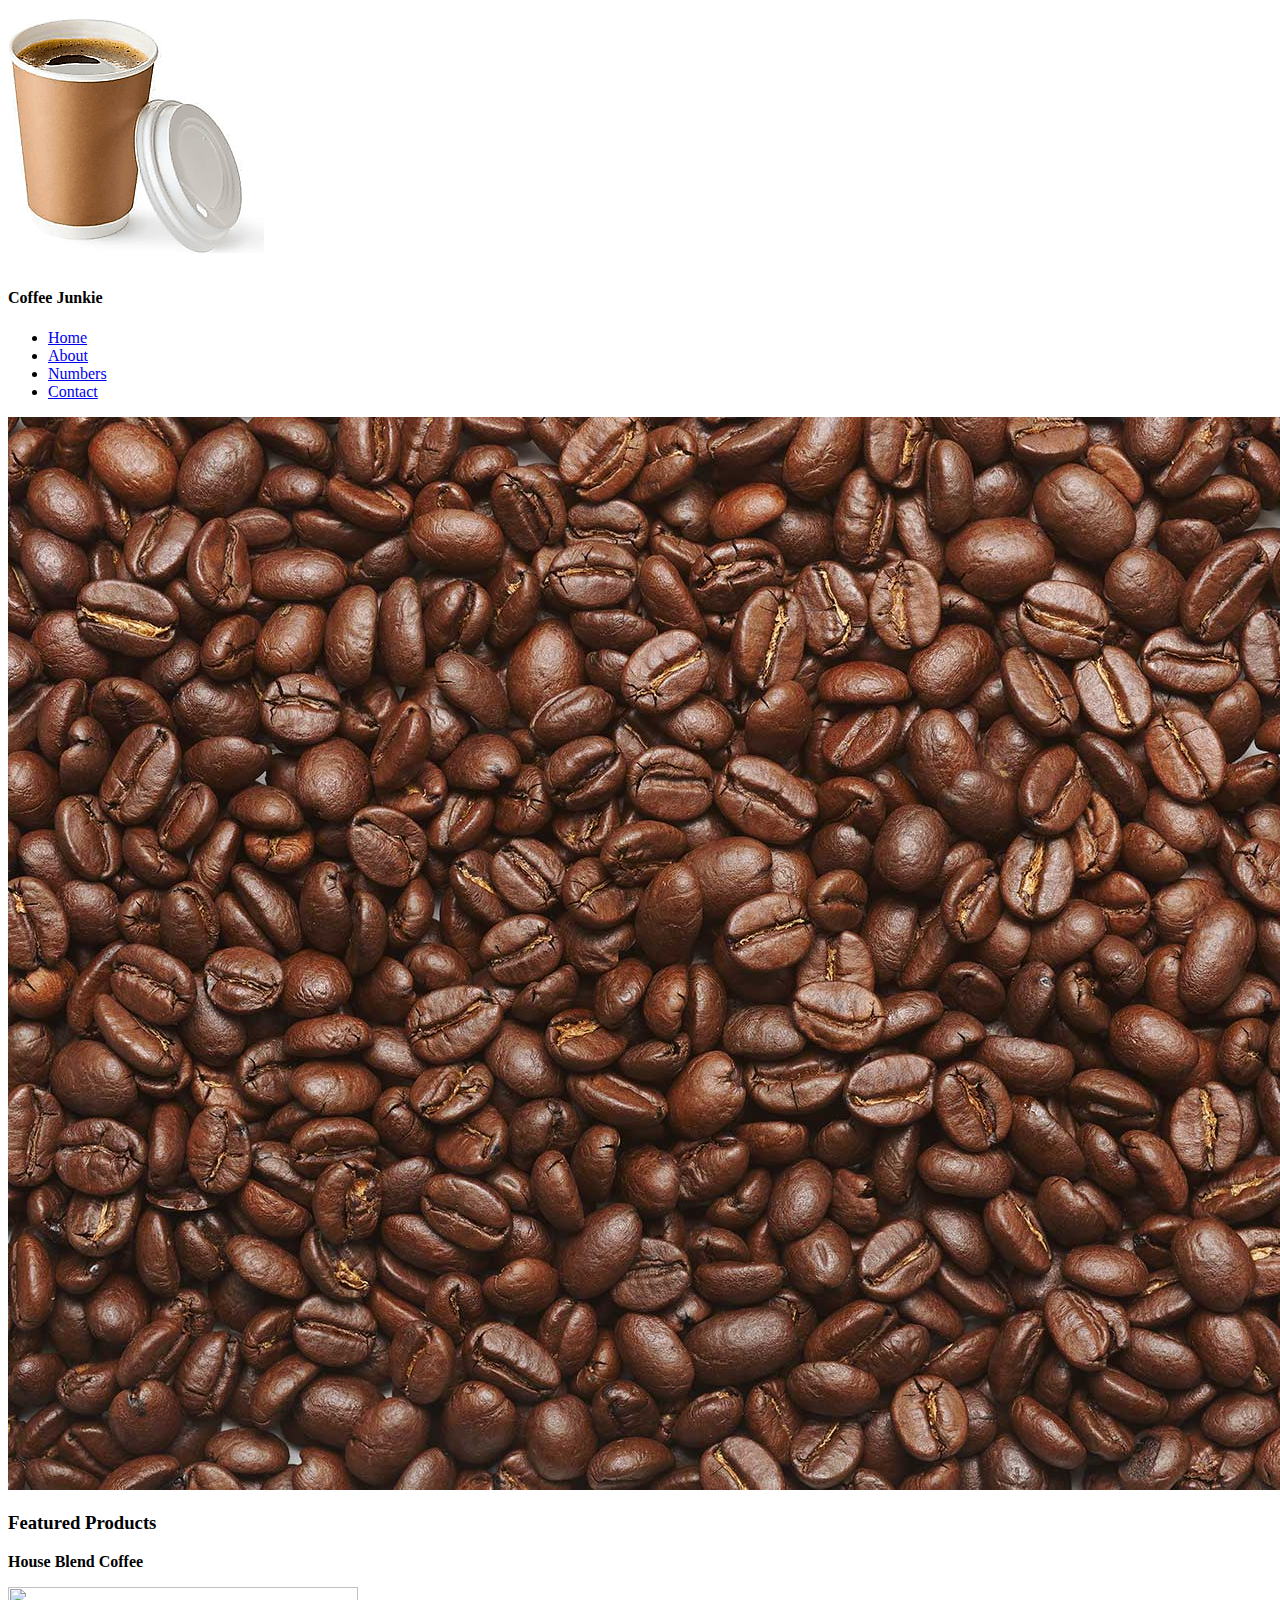
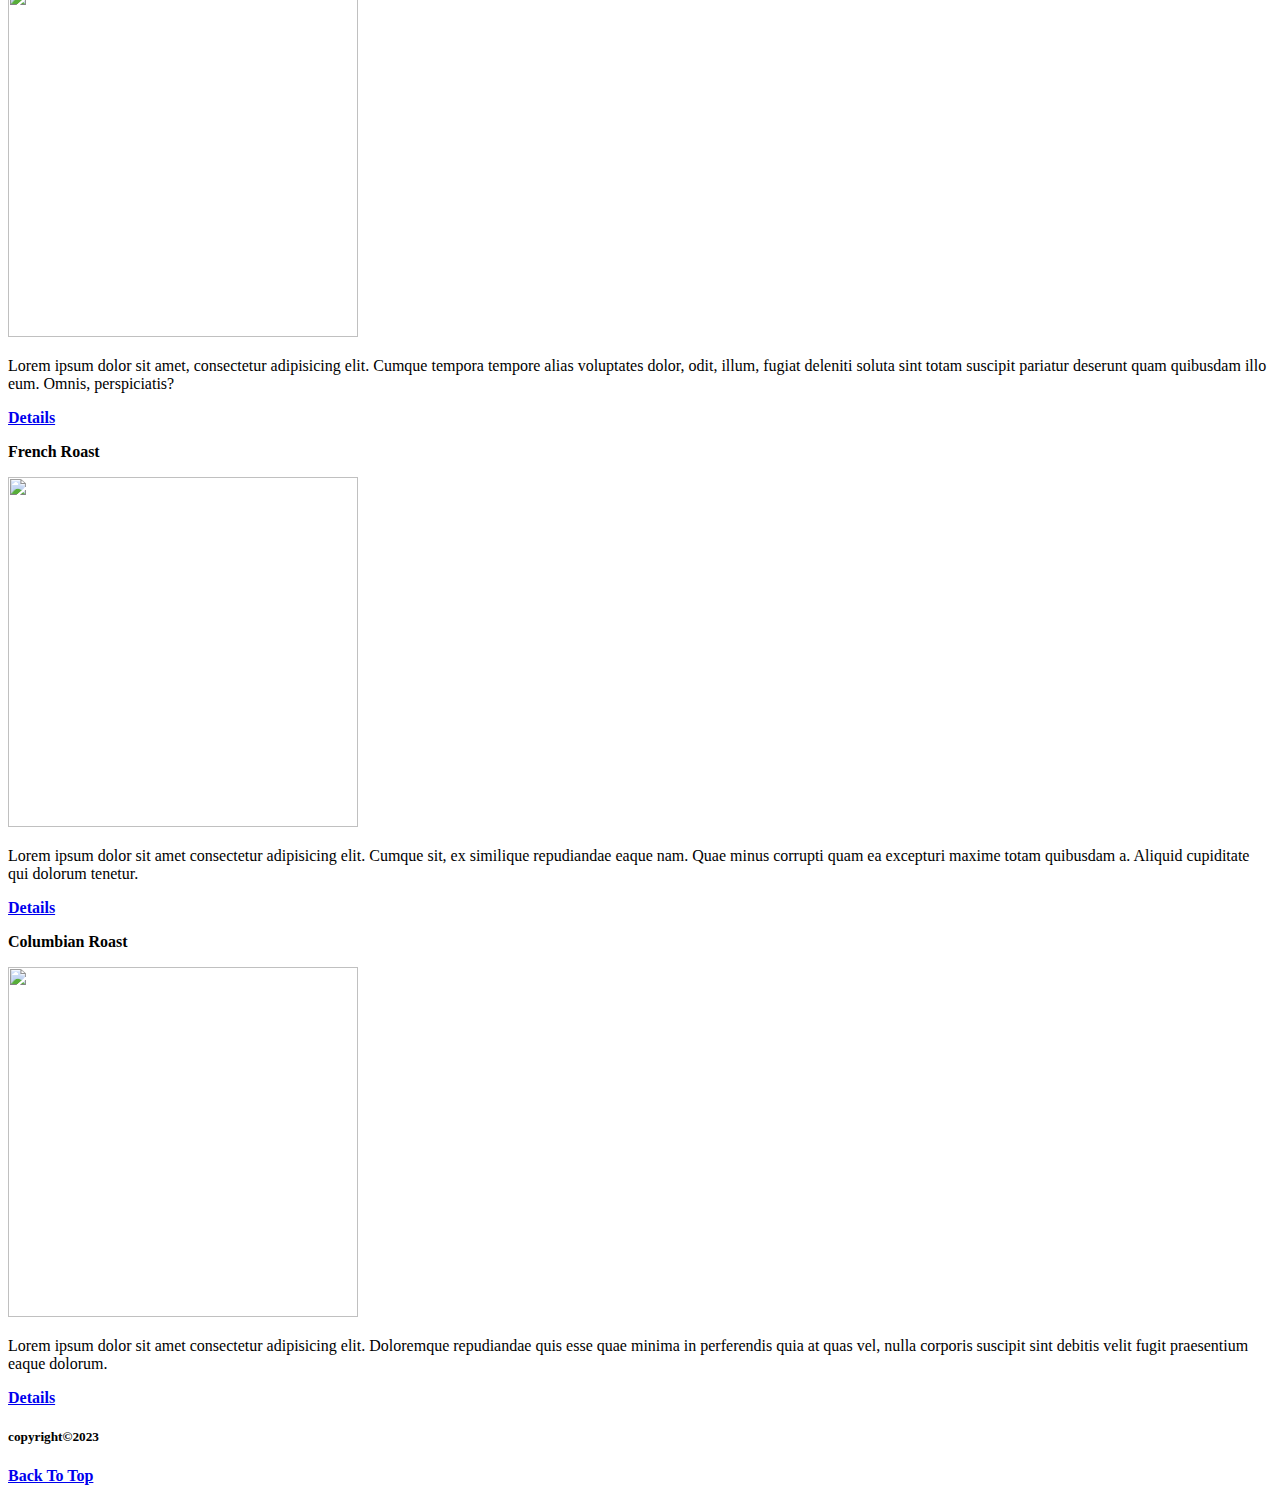
==== index.html @ f07008f0 "Added whole construction of the project" ====
<!DOCTYPE html>
<html lang="en">
<head>
    <meta charset="UTF-8">
    <meta http-equiv="X-UA-Compatible" content="IE=edge">
    <meta name="viewport" content="width=device-width, initial-scale=1.0">
    <title>Coffee Junkie</title>
    <link rel="stylesheet" href="style.css">
</head>
<body>
    <img src="/images/ikona.png" alt="Black Coffee">
    <h4>Coffee Junkie</h4>
    <ul>
        <li><a href="/index.html">Home</a></li>
        <li><a href="/about.html">About</a></li>
        <li><a href="/numbers.html">Numbers</a></li>
        <li><a href="/contact.html">Contact</a></li>
    </ul>
    <img src="/images/bigcoffee.jpg" alt="Seeds of Coffee">
<div>
    <h3>Featured Products</h3>
    <p><strong>House Blend Coffee</strong></p>
    <img src="https://ipcdn.freshop.com/resize?url=https://images.freshop.com/00762111614605/98776dbe7ccafa8716eb58c3ed8a1891_f50d8d06-0501-41ab-a655-2f5312286f53_large.png&width=512&type=webp&quality=90" alt="">
    <p>Lorem ipsum dolor sit amet, consectetur adipisicing elit. Cumque tempora tempore alias voluptates dolor, odit,
         illum, fugiat deleniti soluta sint totam suscipit pariatur deserunt quam quibusdam illo eum. Omnis, perspiciatis?</p>
     <a href="https://wikipedia.com"><strong>Details</strong></a>    
</div>
<div>
    <p><strong>French Roast</strong></p>
    <img src="https://athome.starbucks.com/sites/default/files/styles/pdp_gallery_xlarge/public/2022-05/CAH_PDP_French_1842x1542_Whole_shadow.png?h=07cea122&itok=-Rkzj81x" alt="">
    <p>Lorem ipsum dolor sit amet consectetur adipisicing elit. Cumque sit, ex similique repudiandae eaque nam. Quae minus corrupti quam ea excepturi maxime totam quibusdam a. Aliquid cupiditate qui dolorum tenetur.</p>
    <a href="https://wikipedia.com"><strong>Details</strong></a>
</div>
<div>
    <p><strong>Columbian Roast</strong></p>
    <img src="https://sklepkawa.pl/environment/cache/images/500_500_productGfx_16404/Costa_mielona_ColombianRoast200g_side_right.webp" alt="">
    <p>Lorem ipsum dolor sit amet consectetur adipisicing elit. Doloremque repudiandae quis esse quae minima in perferendis quia at quas vel, nulla corporis suscipit sint debitis velit fugit praesentium eaque dolorum.</p>
    <a href="https://wikipedia.com"><strong>Details</strong></a>
</div>
<footer>
    <h5>copyright&copy;2023</h6>
    <a href="#top"><strong>Back To Top</strong></a>
</footer>


    

</body>
</html>
---- style.css ----
div img {
            width: 350px;
            height: 350px;

}
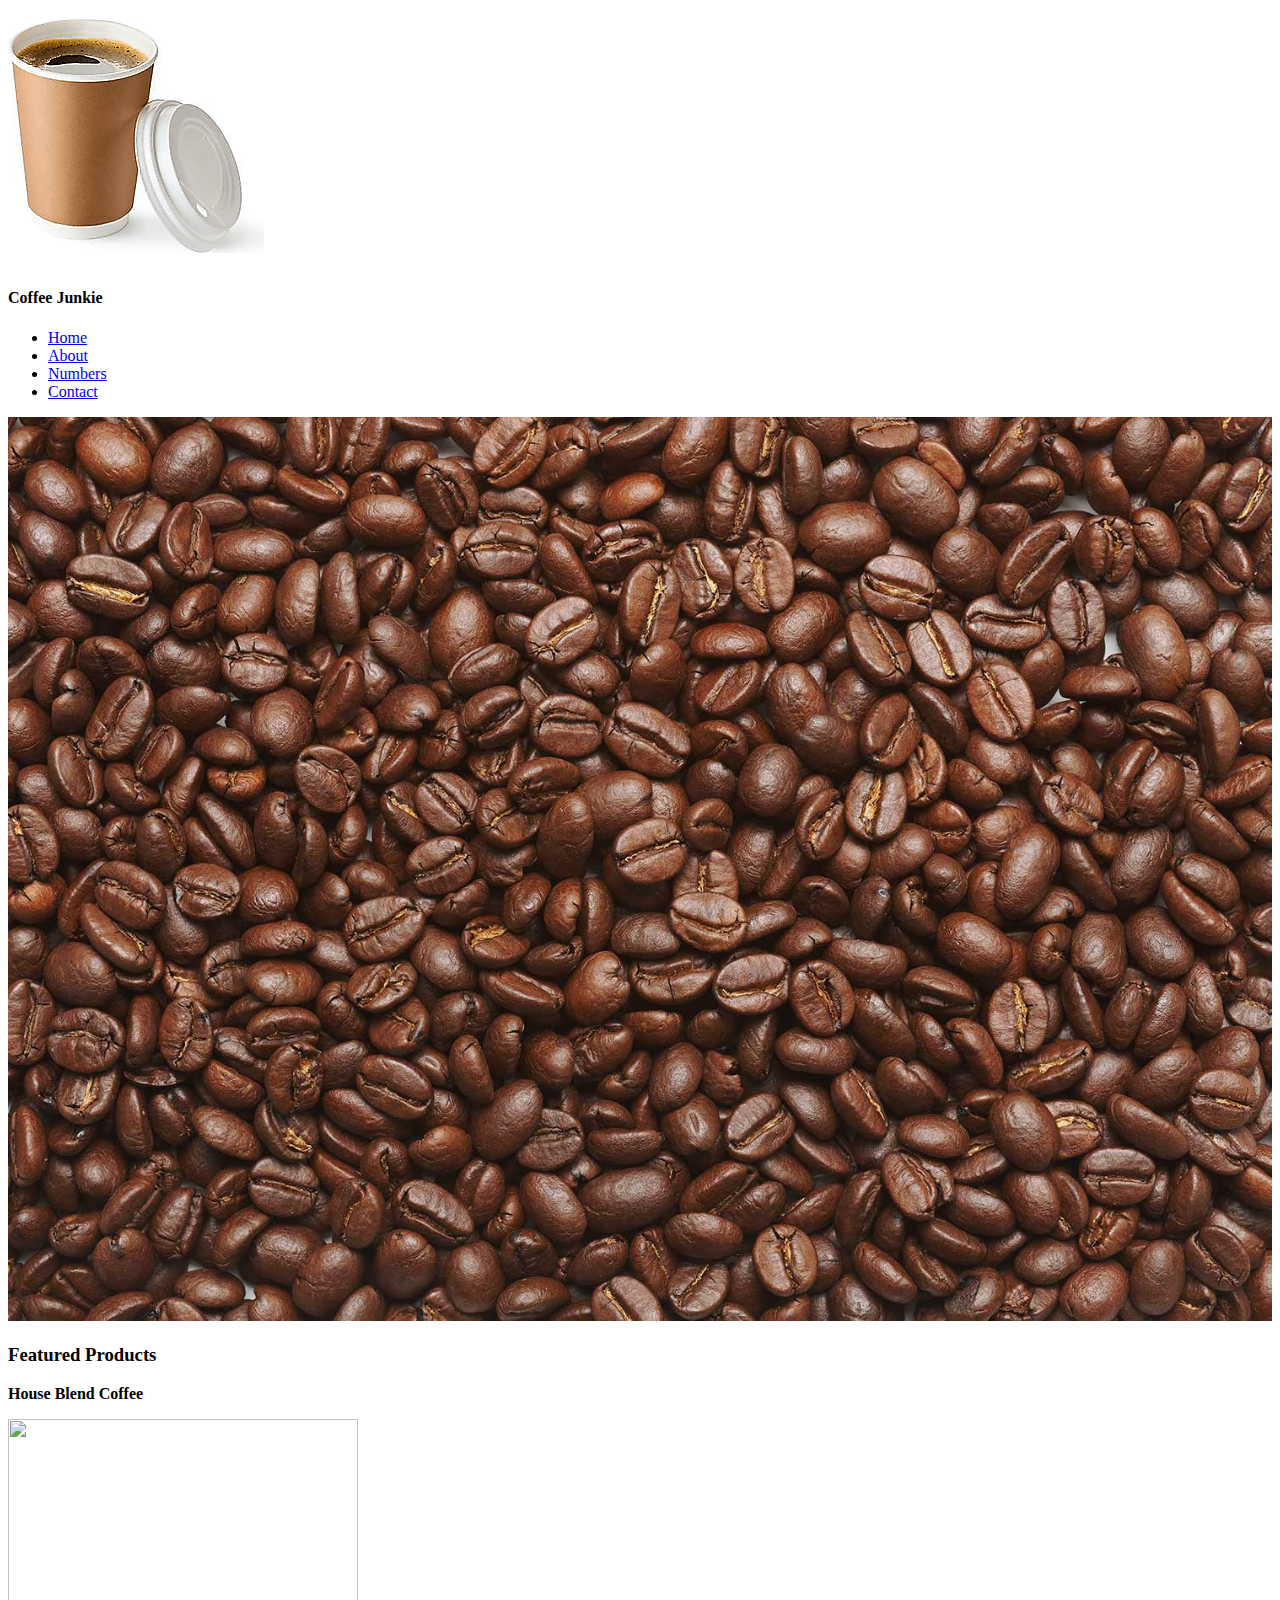
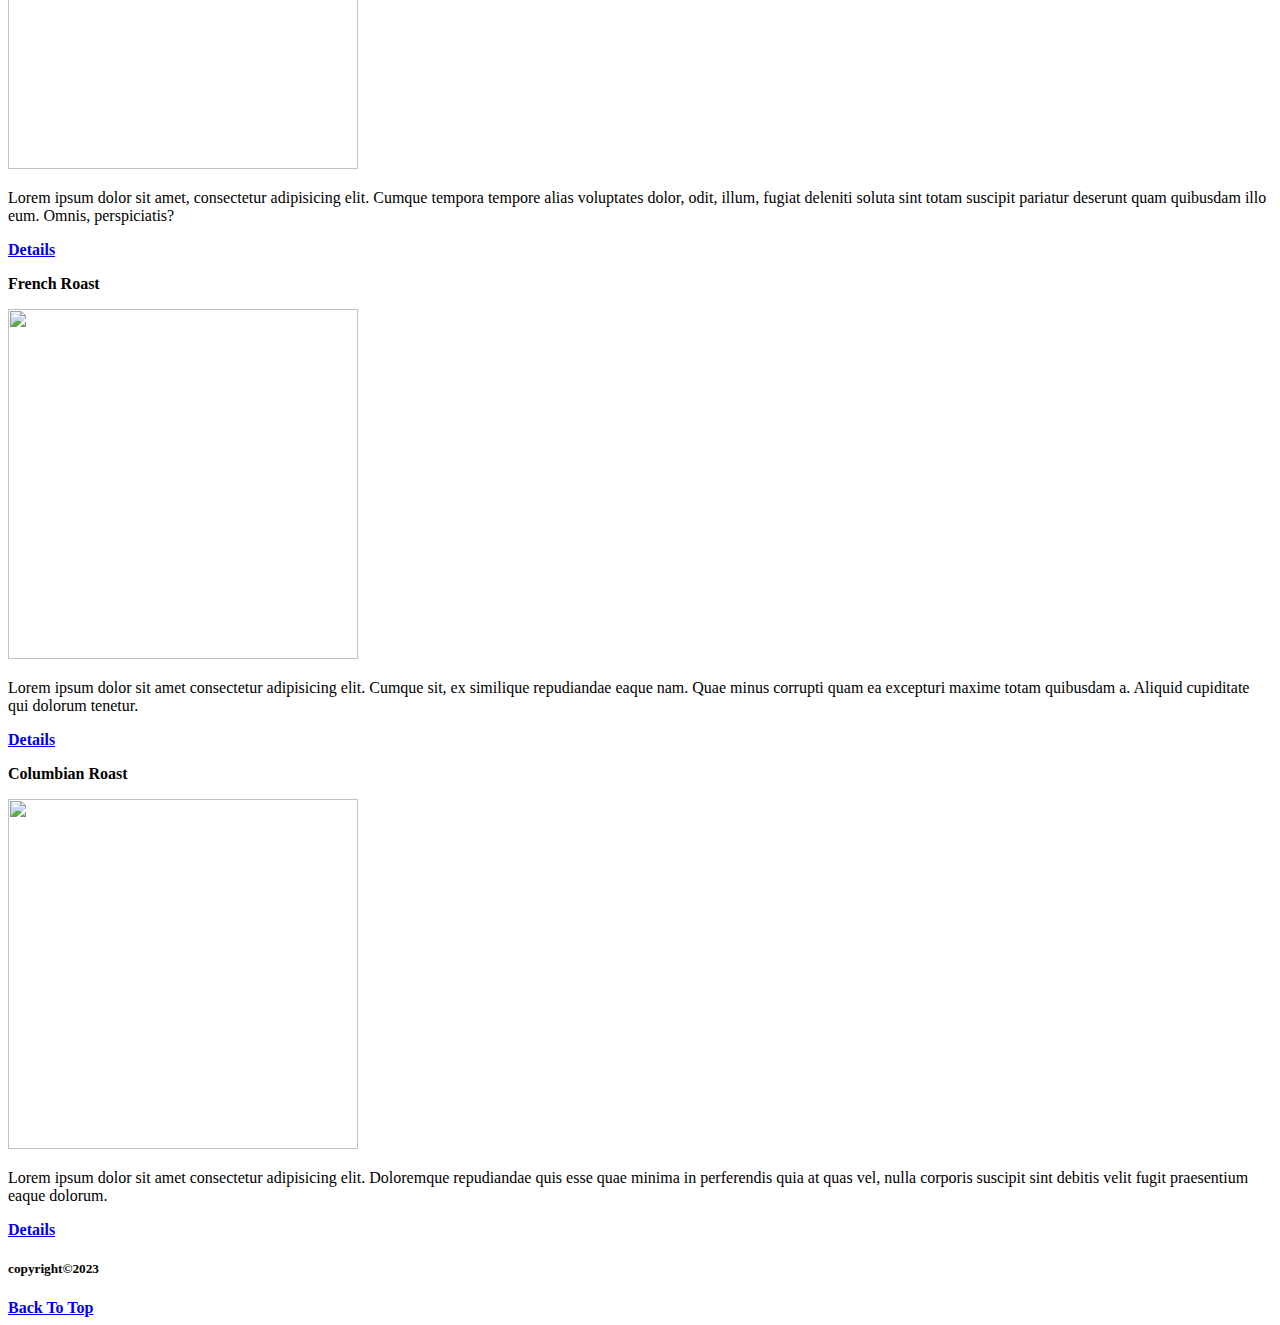
==== commit 02d26b1a: "added width to image" ====
--- a/index.html
+++ b/index.html
@@ -11,12 +11,12 @@
     <img src="/images/ikona.png" alt="Black Coffee">
     <h4>Coffee Junkie</h4>
     <ul>
-        <li><a href="/index.html">Home</a></li>
-        <li><a href="/about.html">About</a></li>
-        <li><a href="/numbers.html">Numbers</a></li>
-        <li><a href="/contact.html">Contact</a></li>
+        <li><a href="index.html">Home</a></li>
+        <li><a href="about.html">About</a></li>
+        <li><a href="numbers.html">Numbers</a></li>
+        <li><a href="contact.html">Contact</a></li>
     </ul>
-    <img src="/images/bigcoffee.jpg" alt="Seeds of Coffee">
+    <img src="/images/bigcoffee.jpg" width="100%" alt="Seeds of Coffee">
 <div>
     <h3>Featured Products</h3>
     <p><strong>House Blend Coffee</strong></p>
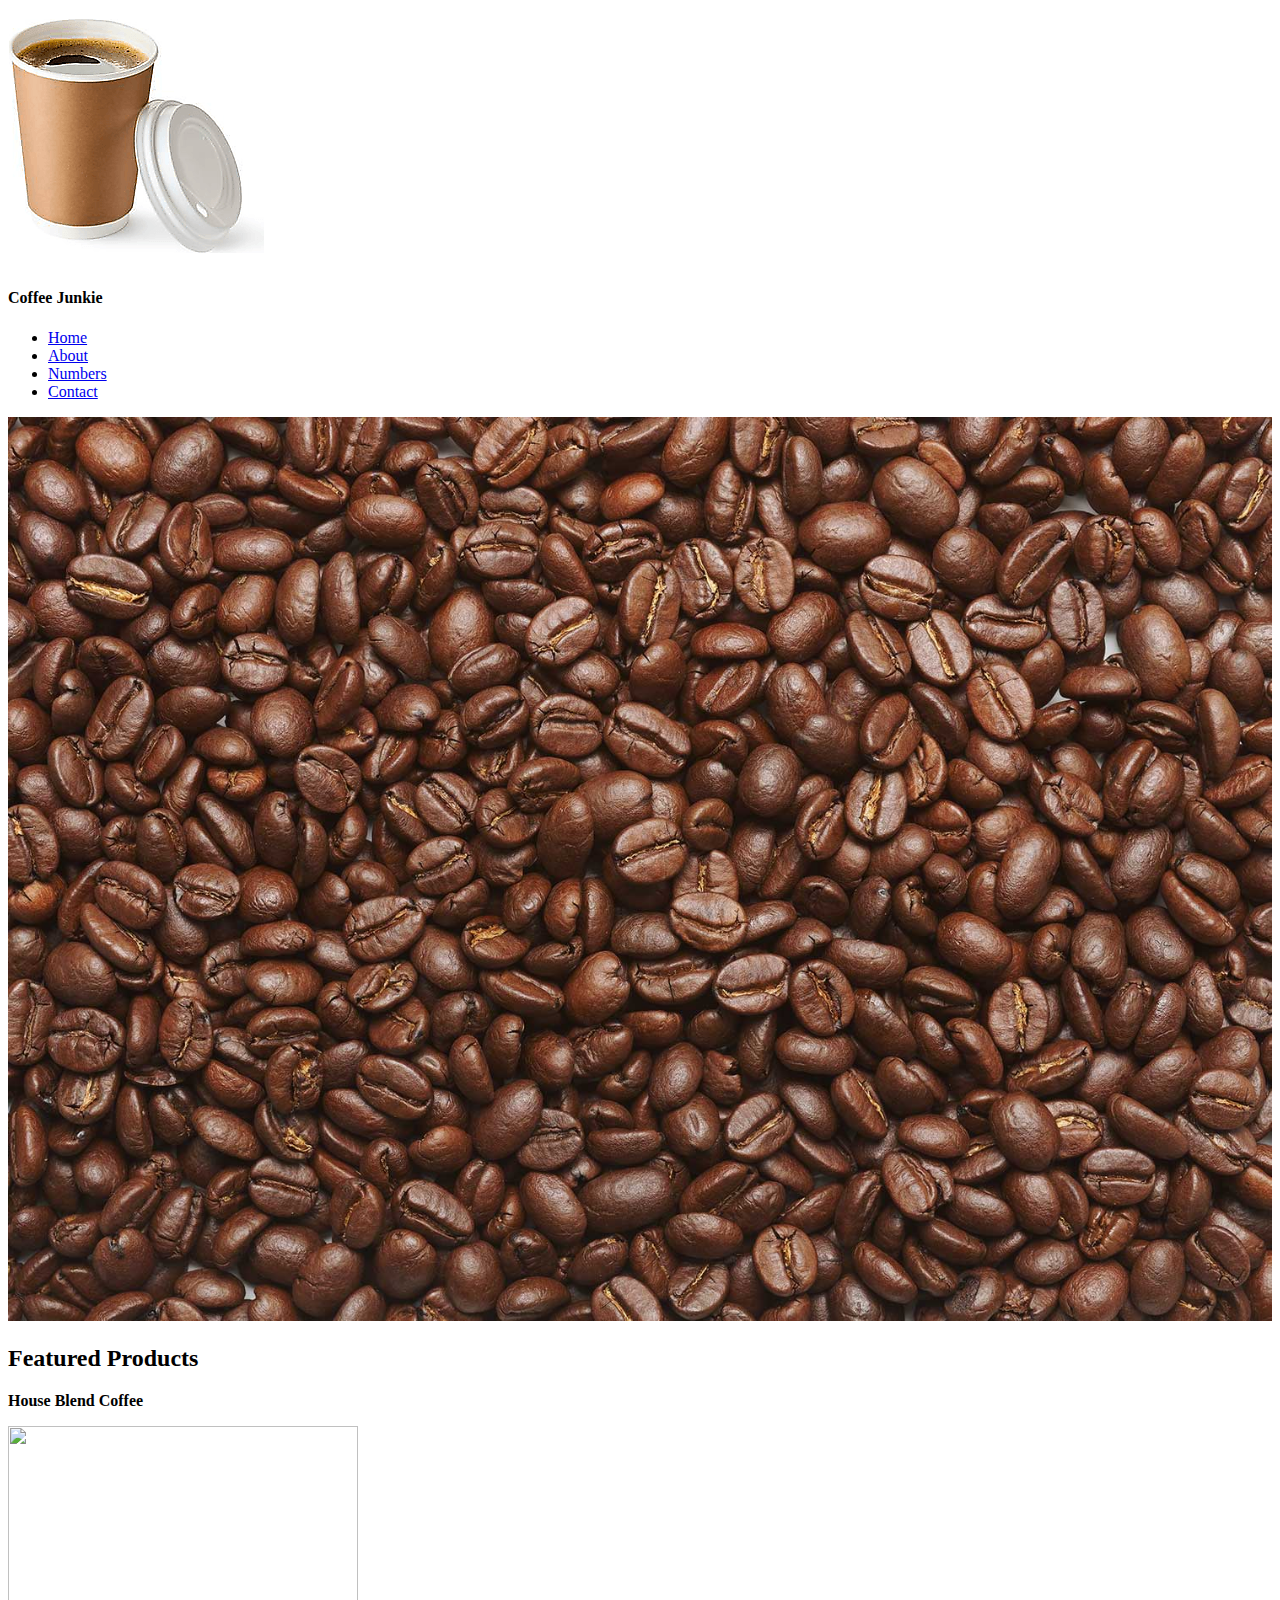
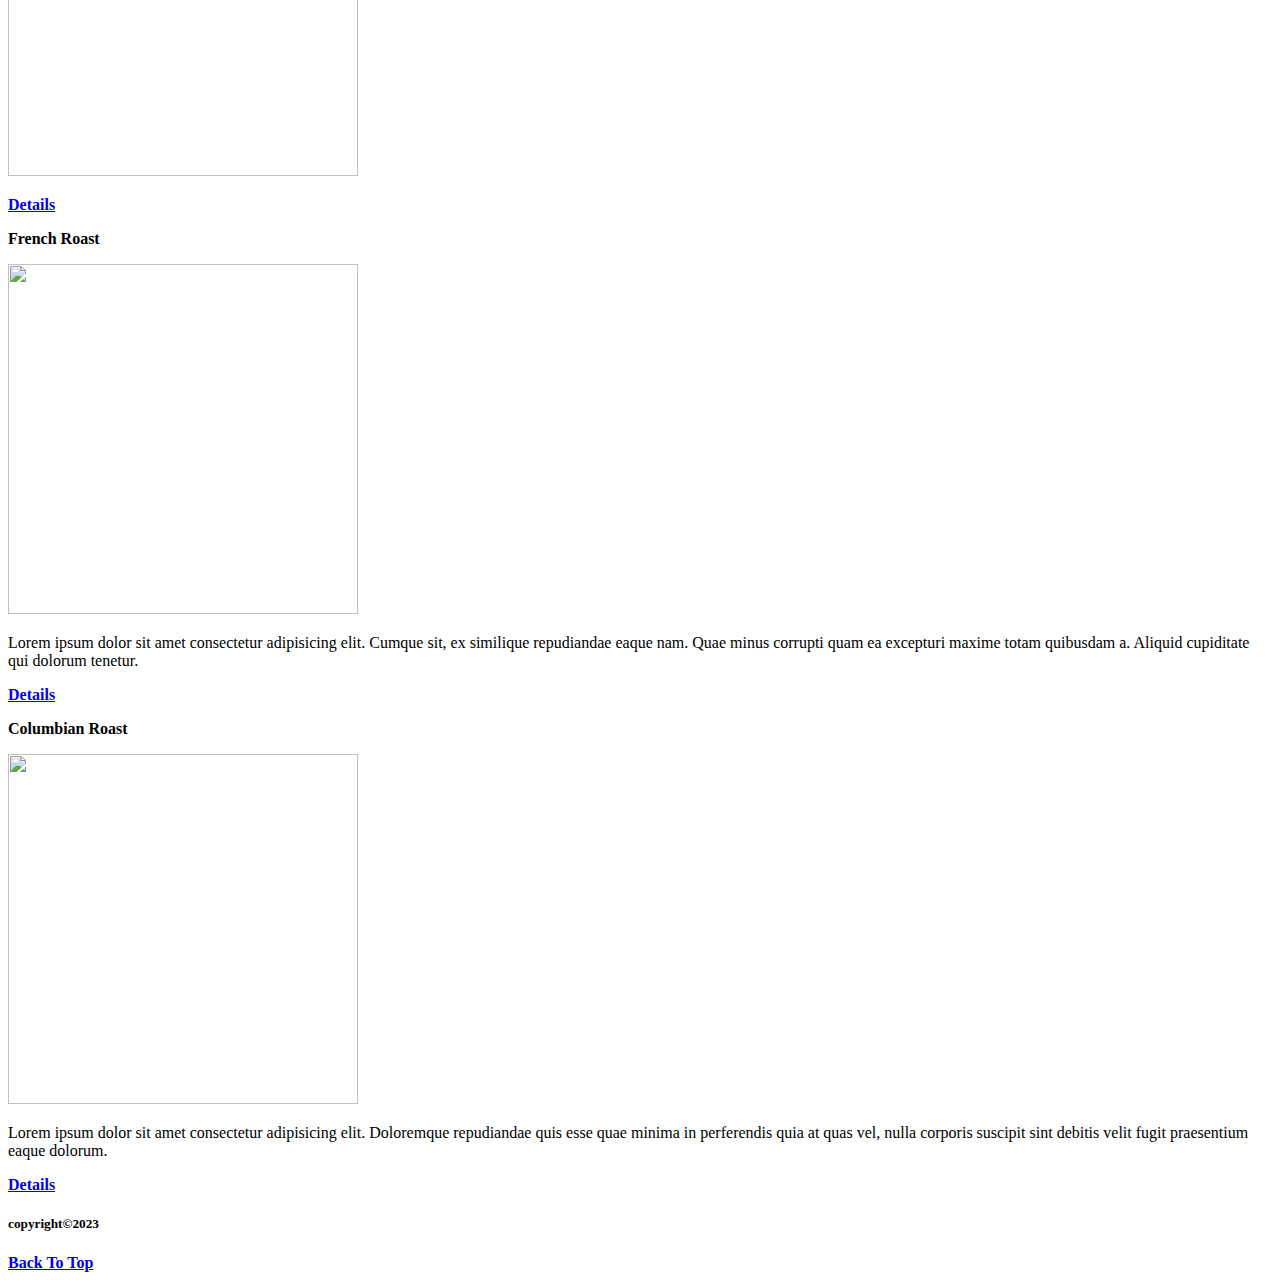
==== commit 09c24578: "updated few things" ====
--- a/index.html
+++ b/index.html
@@ -18,21 +18,21 @@
     </ul>
     <img src="/images/bigcoffee.jpg" width="100%" alt="Seeds of Coffee">
 <div>
-    <h3>Featured Products</h3>
+    <h2>Featured Products</h2>
     <p><strong>House Blend Coffee</strong></p>
     <img src="https://ipcdn.freshop.com/resize?url=https://images.freshop.com/00762111614605/98776dbe7ccafa8716eb58c3ed8a1891_f50d8d06-0501-41ab-a655-2f5312286f53_large.png&width=512&type=webp&quality=90" alt="">
-    <p>Lorem ipsum dolor sit amet, consectetur adipisicing elit. Cumque tempora tempore alias voluptates dolor, odit,
+    <p style="width:50%"Lorem ipsum dolor sit amet, consectetur adipisicing elit. Cumque tempora tempore alias voluptates dolor, odit,
          illum, fugiat deleniti soluta sint totam suscipit pariatur deserunt quam quibusdam illo eum. Omnis, perspiciatis?</p>
      <a href="https://wikipedia.com"><strong>Details</strong></a>    
 </div>
 <div>
     <p><strong>French Roast</strong></p>
     <img src="https://athome.starbucks.com/sites/default/files/styles/pdp_gallery_xlarge/public/2022-05/CAH_PDP_French_1842x1542_Whole_shadow.png?h=07cea122&itok=-Rkzj81x" alt="">
-    <p>Lorem ipsum dolor sit amet consectetur adipisicing elit. Cumque sit, ex similique repudiandae eaque nam. Quae minus corrupti quam ea excepturi maxime totam quibusdam a. Aliquid cupiditate qui dolorum tenetur.</p>
+    <p style="width:50%"></p>Lorem ipsum dolor sit amet consectetur adipisicing elit. Cumque sit, ex similique repudiandae eaque nam. Quae minus corrupti quam ea excepturi maxime totam quibusdam a. Aliquid cupiditate qui dolorum tenetur.</p>
     <a href="https://wikipedia.com"><strong>Details</strong></a>
 </div>
 <div>
-    <p><strong>Columbian Roast</strong></p>
+    <p style="width:50%"></p><strong>Columbian Roast</strong></p>
     <img src="https://sklepkawa.pl/environment/cache/images/500_500_productGfx_16404/Costa_mielona_ColombianRoast200g_side_right.webp" alt="">
     <p>Lorem ipsum dolor sit amet consectetur adipisicing elit. Doloremque repudiandae quis esse quae minima in perferendis quia at quas vel, nulla corporis suscipit sint debitis velit fugit praesentium eaque dolorum.</p>
     <a href="https://wikipedia.com"><strong>Details</strong></a>
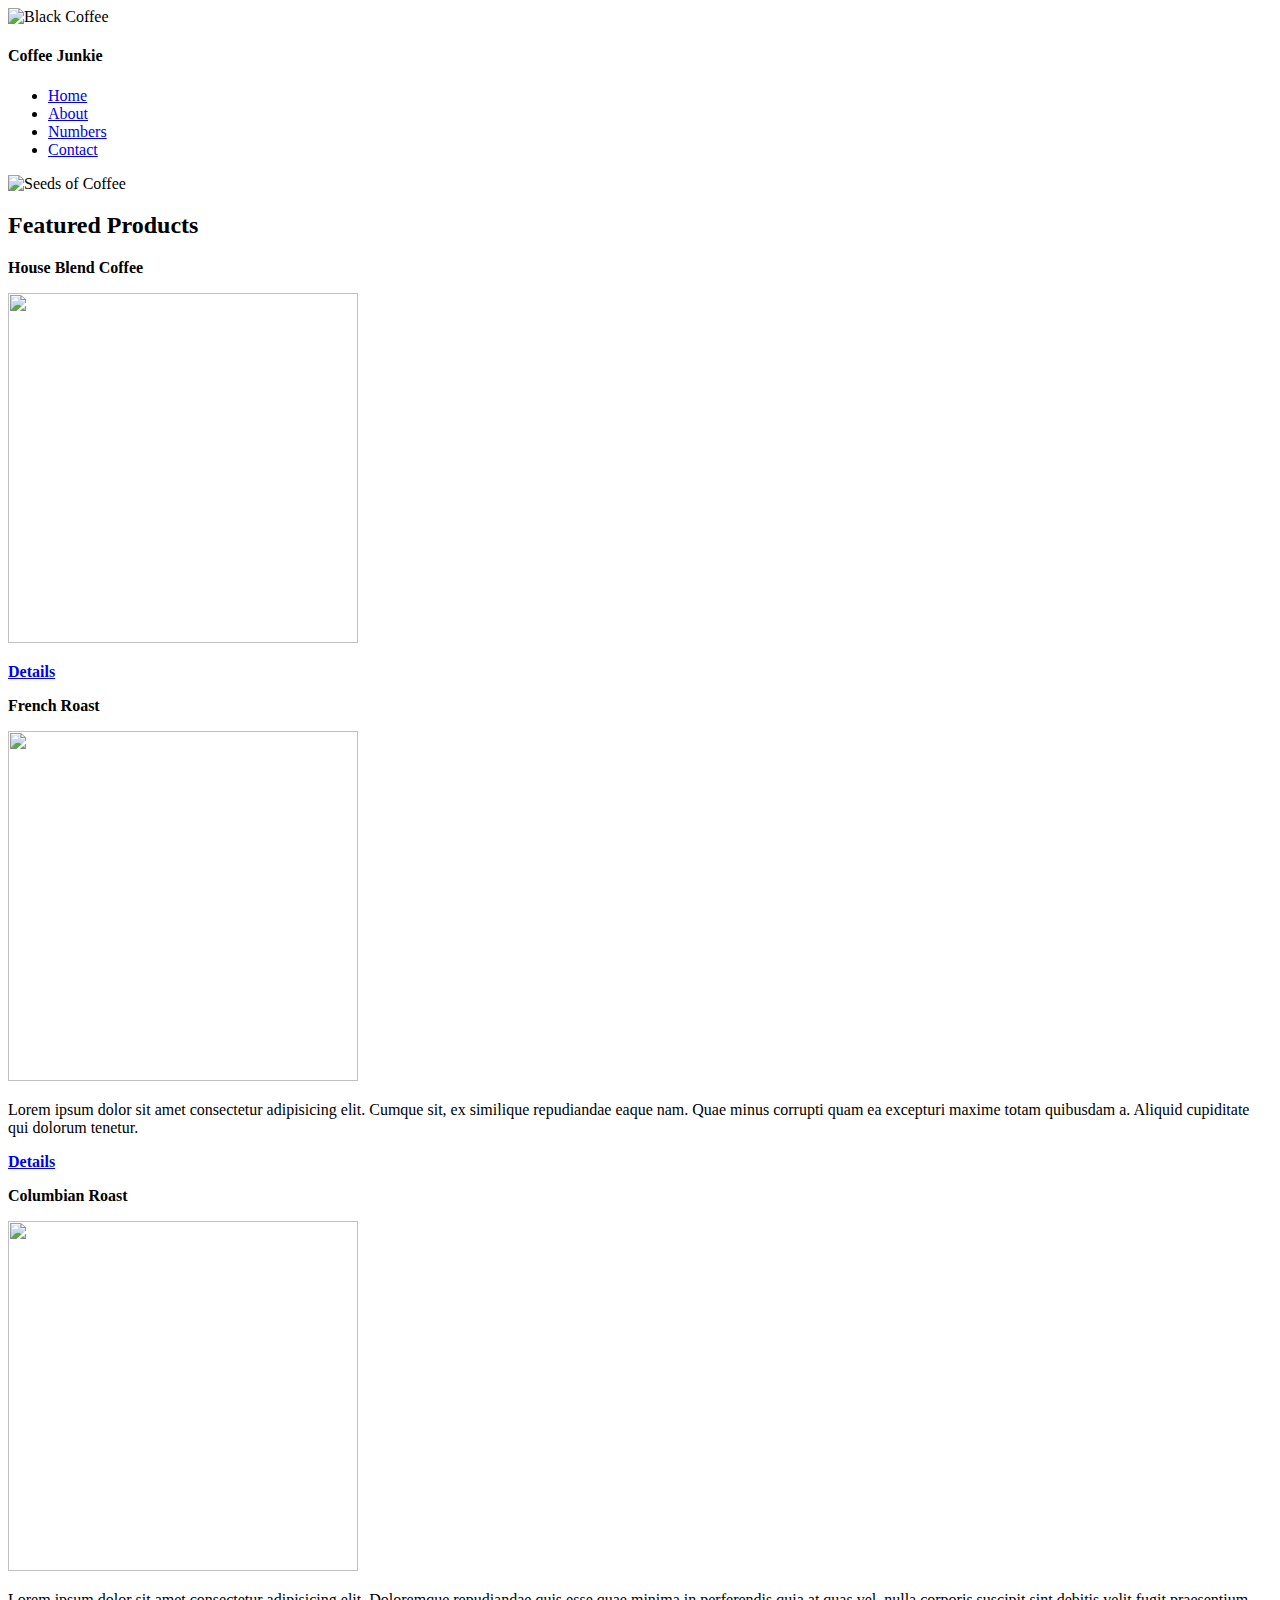
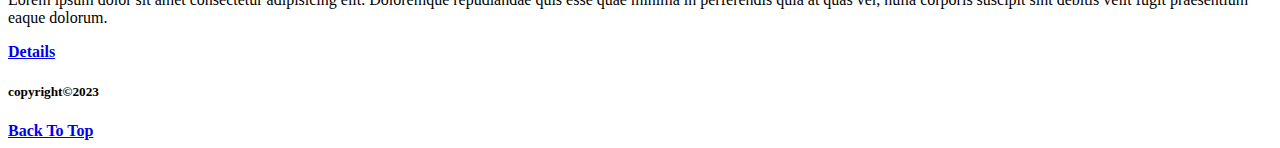
==== commit e855b510: "edited links" ====
--- a/index.html
+++ b/index.html
@@ -8,34 +8,35 @@
     <link rel="stylesheet" href="style.css">
 </head>
 <body>
-    <img src="/images/ikona.png" alt="Black Coffee">
+    <img src="https://raw.githubusercontent.com/dopeboy321/coffee-junkie/main/images/ikona.png" alt="Black Coffee">
     <h4>Coffee Junkie</h4>
     <ul>
-        <li><a href="index.html">Home</a></li>
-        <li><a href="about.html">About</a></li>
-        <li><a href="numbers.html">Numbers</a></li>
-        <li><a href="contact.html">Contact</a></li>
+        <li><a href="/coffee-junkie/index.html">Home</a></li>
+        <li><a href="/coffee-junkie/about.html">About</a></li>
+        <li><a href="/coffee-junkie/numbers.html">Numbers</a></li>
+        <li><a href="/coffee-junkie/contact.html">Contact</a></li>
     </ul>
-    <img src="/images/bigcoffee.jpg" width="100%" alt="Seeds of Coffee">
+<img src="https://raw.githubusercontent.com/dopeboy321/coffee-junkie/main/images/bigcoffee.jpg" width="100%" alt="Seeds of Coffee">
+   
 <div>
     <h2>Featured Products</h2>
     <p><strong>House Blend Coffee</strong></p>
     <img src="https://ipcdn.freshop.com/resize?url=https://images.freshop.com/00762111614605/98776dbe7ccafa8716eb58c3ed8a1891_f50d8d06-0501-41ab-a655-2f5312286f53_large.png&width=512&type=webp&quality=90" alt="">
     <p style="width:50%"Lorem ipsum dolor sit amet, consectetur adipisicing elit. Cumque tempora tempore alias voluptates dolor, odit,
          illum, fugiat deleniti soluta sint totam suscipit pariatur deserunt quam quibusdam illo eum. Omnis, perspiciatis?</p>
-     <a href="https://wikipedia.com"><strong>Details</strong></a>    
+     <a href="https://wikipedia.com" target="_blank"><strong>Details</strong></a>    
 </div>
 <div>
     <p><strong>French Roast</strong></p>
     <img src="https://athome.starbucks.com/sites/default/files/styles/pdp_gallery_xlarge/public/2022-05/CAH_PDP_French_1842x1542_Whole_shadow.png?h=07cea122&itok=-Rkzj81x" alt="">
     <p style="width:50%"></p>Lorem ipsum dolor sit amet consectetur adipisicing elit. Cumque sit, ex similique repudiandae eaque nam. Quae minus corrupti quam ea excepturi maxime totam quibusdam a. Aliquid cupiditate qui dolorum tenetur.</p>
-    <a href="https://wikipedia.com"><strong>Details</strong></a>
+    <a href="https://wikipedia.com" target="_blank"><strong>Details</strong></a>
 </div>
 <div>
     <p style="width:50%"></p><strong>Columbian Roast</strong></p>
     <img src="https://sklepkawa.pl/environment/cache/images/500_500_productGfx_16404/Costa_mielona_ColombianRoast200g_side_right.webp" alt="">
     <p>Lorem ipsum dolor sit amet consectetur adipisicing elit. Doloremque repudiandae quis esse quae minima in perferendis quia at quas vel, nulla corporis suscipit sint debitis velit fugit praesentium eaque dolorum.</p>
-    <a href="https://wikipedia.com"><strong>Details</strong></a>
+    <a href="https://wikipedia.com" target="_blank"><strong>Details</strong></a>
 </div>
 <footer>
     <h5>copyright&copy;2023</h6>
